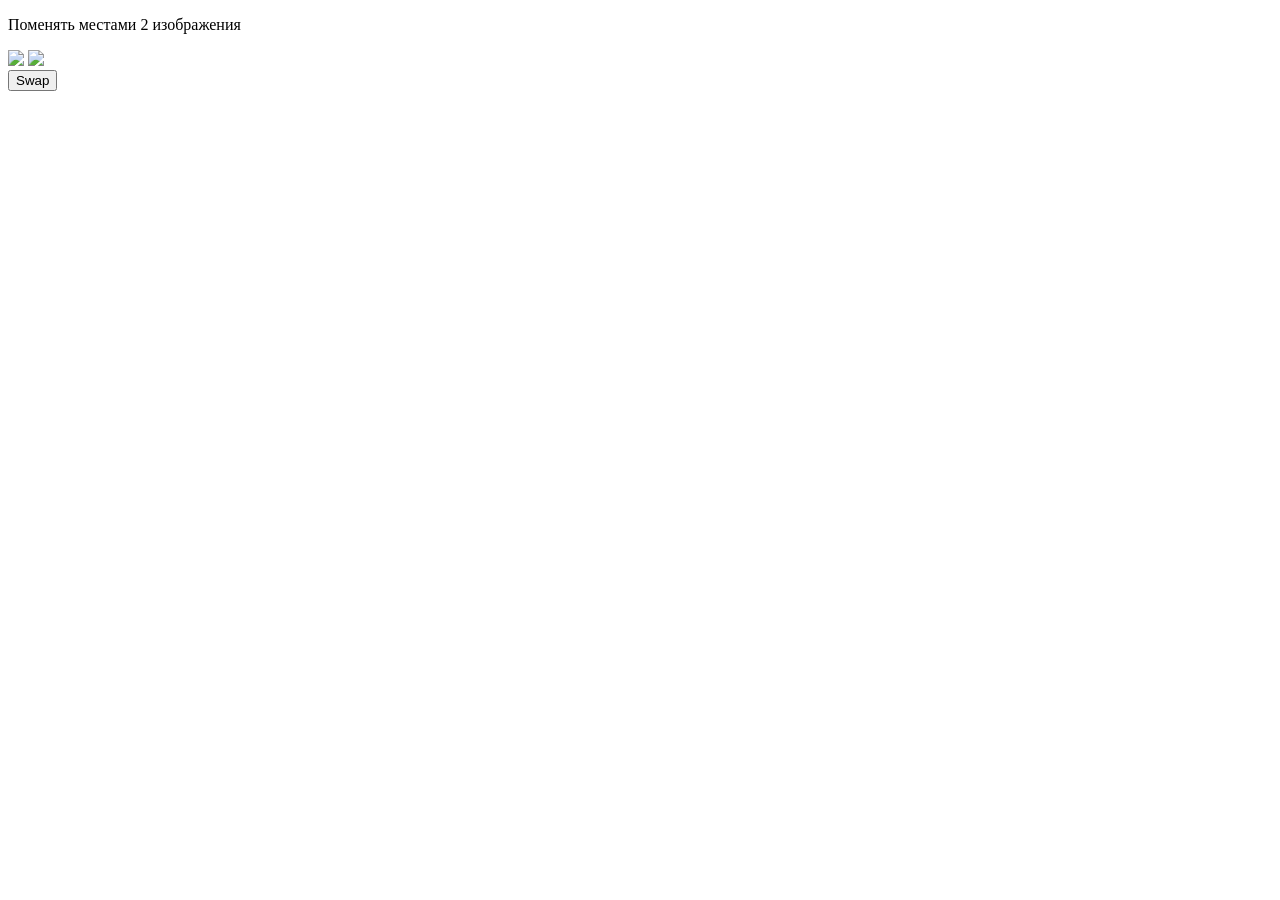
==== JavaScript/1/1.14/index.html @ 8d765b0b "upd" ====
<!DOCTYPE html>
<html lang="en">
<head>
    <link href="style.css" rel="stylesheet">
    <meta charset="UTF-8">
    <meta http-equiv="X-UA-Compatible" content="IE=edge">
    <meta name="viewport" content="width=device-width, initial-scale=1.0">
    <title>1.14</title>
</head>
<body>
    <p>Поменять местами 2 изображения</p>
    <img src="todo.png" name="pic1" height="400px">
    <img src="itadori.png" name="pic2" height="400px">
    <form name="f">
        <input type="button" value="Swap" onclick="swap()">
    </form>
    <script src="script.js">
    </script>
</body>
</html>
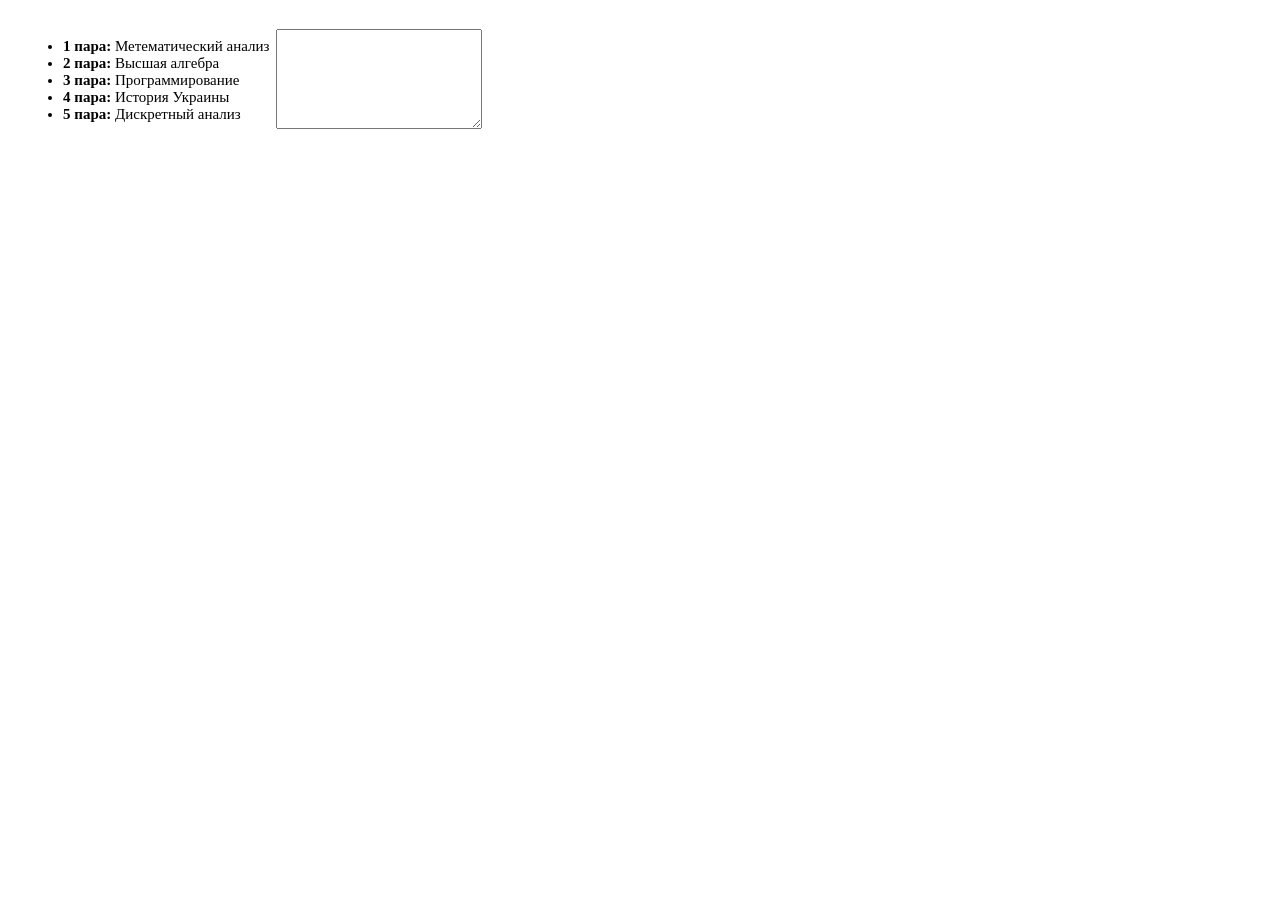
==== commit 1188b216: "upd" ====
--- a/JavaScript/1/1.14/index.html
+++ b/JavaScript/1/1.14/index.html
@@ -8,12 +8,22 @@
     <title>1.14</title>
 </head>
 <body>
-    <p>Поменять местами 2 изображения</p>
-    <img src="todo.png" name="pic1" height="400px">
-    <img src="itadori.png" name="pic2" height="400px">
-    <form name="f">
-        <input type="button" value="Swap" onclick="swap()">
-    </form>
+    <table>
+        <tr>
+            <td>
+                <ul>
+                    <li onmouseover="sch(s1)" onmouseout="del()"><b>1 пара:</b> Метематический анализ</li>
+                    <li onmouseover="sch(s2)" onmouseout="del()"><b>2 пара:</b> Высшая алгебра</li>
+                    <li onmouseover="sch(s3)" onmouseout="del()"><b>3 пара:</b> Программирование</li>
+                    <li onmouseover="sch(s4)" onmouseout="del()"><b>4 пара:</b> История Украины</li>
+                    <li onmouseover="sch(s5)" onmouseout="del()"><b>5 пара:</b> Дискретный анализ</li>
+                </ul>
+            </td>
+            <td>
+                <form name="f"><textarea name="m" id="" style="font-size: 15px; margin: 3px; padding: 4px;" cols="20" rows="5"></textarea></form>
+            </td>
+        </tr>
+    </table>
     <script src="script.js">
     </script>
 </body>
--- a/JavaScript/1/1.14/style.css
+++ b/JavaScript/1/1.14/style.css
@@ -0,0 +1,6 @@
+body
+{
+    margin: 20px;
+    font-family: Verdana;
+    font-size: 15px;
+}
